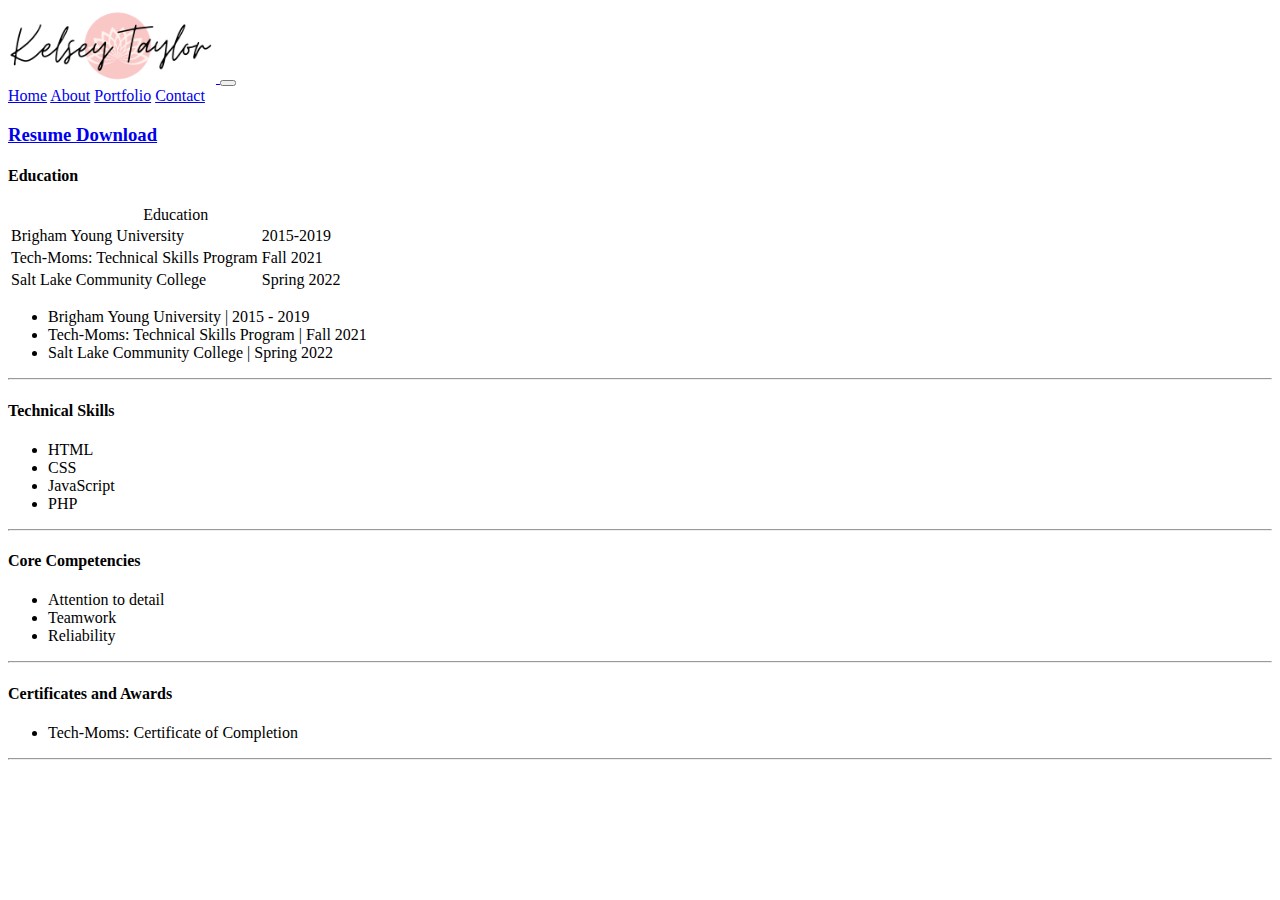
==== about.html @ 443171fe "this is a first commit" ====
<!DOCTYPE html>
<html lang="en">
	<head>
		<meta charset="UTF-8" />
		<meta http-equiv="X-UA-Compatible" content="IE=edge" />
		<meta name="viewport" content="width=device-width, initial-scale=1.0" />
		<link rel="icon" type="image/x-icon" href="assets/Kelsey_Lotus.png" />
		<link
			href="https://cdn.jsdelivr.net/npm/bootstrap@5.1.3/dist/css/bootstrap.min.css"
			rel="stylesheet"
			integrity="sha384-1BmE4kWBq78iYhFldvKuhfTAU6auU8tT94WrHftjDbrCEXSU1oBoqyl2QvZ6jIW3"
			crossorigin="anonymous"
		/>
		<link rel="stylesheet" href="styles-2.css" />
		<title>About Me | Kelsey Taylor</title>
	</head>

	<body>
		<!-- Nav Bar -->
		<nav class="navbar navbar-expand-lg navbar-light bg-success p-2 text-white bg-opacity-25 shadow">
			<div class="container-fluid">
				<a href="index-2.html" class="navbar-brand px-5">
					<img src="assets/Kelsey_Logo_noBackground.png" alt="Kelsey Taylor Logo" height="75" />
				</a>

				<button class="navbar-toggler" type="button" data-bs-toggle="collapse" data-bs-target="#navContent">
					<span class="navbar-toggler-icon"></span>
				</button>

				<div class="navbar-nav collapse navbar-collapse" id="navContent">
					<a class="nav-link px-5 nav-text" href="index-2.html" id="home">Home</a>
					<a class="nav-link active px-5 nav-text" href="about.html" id="about">About</a>
					<a class="nav-link px-5 nav-text" href="portfolio.html" id="portfolio">Portfolio</a>
					<a class="nav-link px-5 nav-text" href="contact.html" id="contact">Contact</a>
					<!-- <a class="nav-link" href="assets/Kelsey Taylor Resume 2022-ForWeb.pdf" target="_blank" id="resumeDownload">Resume Download</a> -->
				</div>
			</div>
		</nav>
		<h3><a href="assets/Kelsey Taylor Resume 2022-ForWeb.pdf" target="_blank">Resume Download</a></h3>

		<!-- Content  -->
		<div>
			<h4>Education</h4>
			<table>
				<caption>
					Education
				</caption>
				<tr>
					<td>Brigham Young University</td>
					<td>2015-2019</td>
				</tr>
				<tr>
					<td>Tech-Moms: Technical Skills Program</td>
					<td>Fall 2021</td>
				</tr>
				<tr>
					<td>Salt Lake Community College</td>
					<td>Spring 2022</td>
				</tr>
			</table>
			<ul>
				<li>Brigham Young University | 2015 - 2019</li>
				<li>Tech-Moms: Technical Skills Program | Fall 2021</li>
				<li>Salt Lake Community College | Spring 2022</li>
			</ul>
			<hr />
		</div>

		<div>
			<h4>Technical Skills</h4>
			<ul>
				<li>HTML</li>
				<li>CSS</li>
				<li>JavaScript</li>
				<li>PHP</li>
			</ul>
			<hr />
		</div>

		<div>
			<h4>Core Competencies</h4>
			<ul>
				<li>Attention to detail</li>
				<li>Teamwork</li>
				<li>Reliability</li>
			</ul>
			<hr />
		</div>

		<div>
			<h4>Certificates and Awards</h4>
			<ul>
				<li>Tech-Moms: Certificate of Completion</li>
			</ul>
			<hr />
		</div>

		<!-- Javascript Bootstrap -->
		<script
			src="https://cdn.jsdelivr.net/npm/@popperjs/core@2.10.2/dist/umd/popper.min.js"
			integrity="sha384-7+zCNj/IqJ95wo16oMtfsKbZ9ccEh31eOz1HGyDuCQ6wgnyJNSYdrPa03rtR1zdB"
			crossorigin="anonymous"
		></script>
		<script
			src="https://cdn.jsdelivr.net/npm/bootstrap@5.1.3/dist/js/bootstrap.min.js"
			integrity="sha384-QJHtvGhmr9XOIpI6YVutG+2QOK9T+ZnN4kzFN1RtK3zEFEIsxhlmWl5/YESvpZ13"
			crossorigin="anonymous"
		></script>
	</body>
</html>
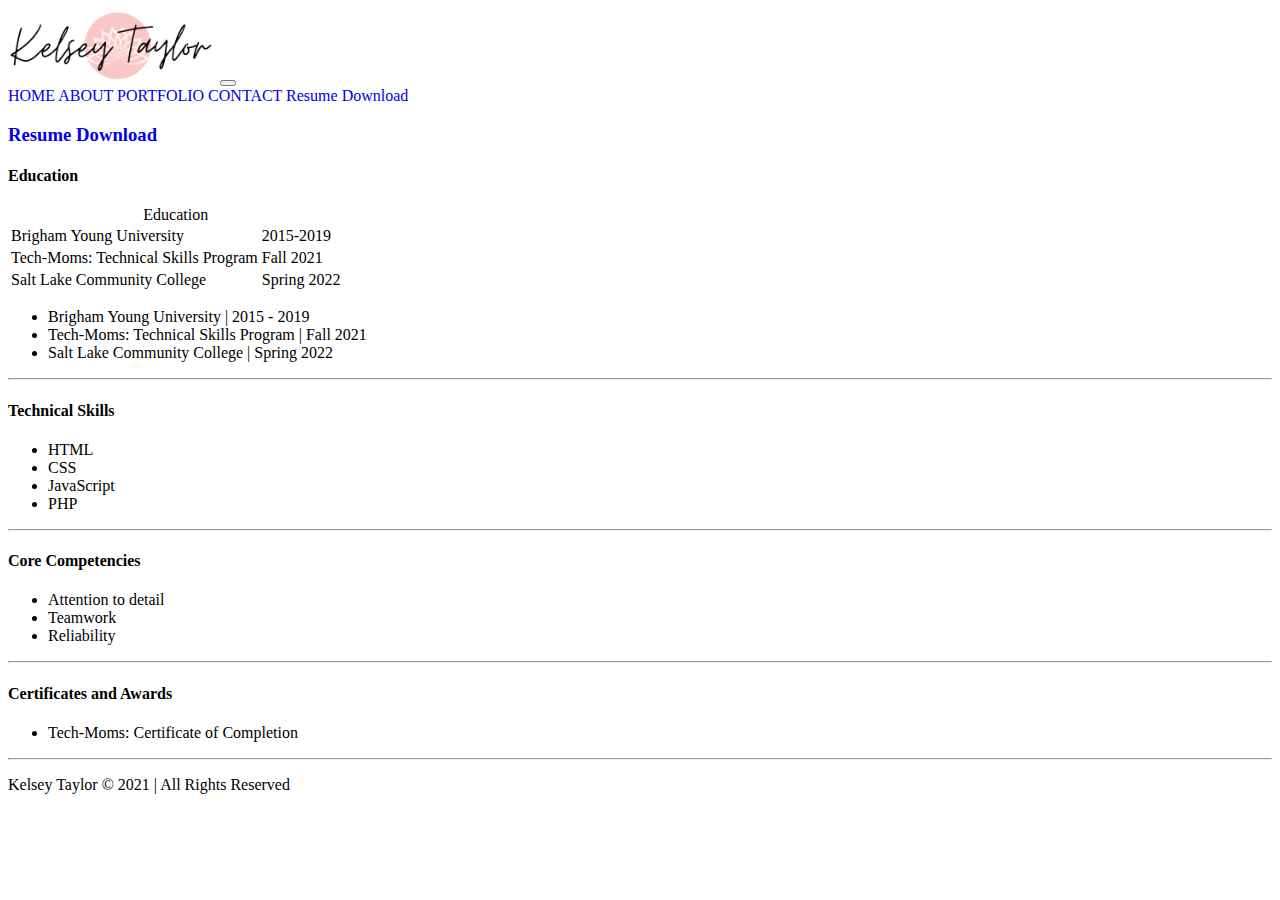
==== commit f7bedf1f: "added back html + other edits" ====
--- a/about.html
+++ b/about.html
@@ -11,7 +11,7 @@
 			integrity="sha384-1BmE4kWBq78iYhFldvKuhfTAU6auU8tT94WrHftjDbrCEXSU1oBoqyl2QvZ6jIW3"
 			crossorigin="anonymous"
 		/>
-		<link rel="stylesheet" href="styles-2.css" />
+		<link rel="stylesheet" href="styles2.css" />
 		<title>About Me | Kelsey Taylor</title>
 	</head>
 
@@ -19,7 +19,7 @@
 		<!-- Nav Bar -->
 		<nav class="navbar navbar-expand-lg navbar-light bg-success p-2 text-white bg-opacity-25 shadow">
 			<div class="container-fluid">
-				<a href="index-2.html" class="navbar-brand px-5">
+				<a href="home.html" class="navbar-brand px-5">
 					<img src="assets/Kelsey_Logo_noBackground.png" alt="Kelsey Taylor Logo" height="75" />
 				</a>
 
@@ -28,14 +28,17 @@
 				</button>
 
 				<div class="navbar-nav collapse navbar-collapse" id="navContent">
-					<a class="nav-link px-5 nav-text" href="index-2.html" id="home">Home</a>
+					<a class="nav-link px-5 nav-text" href="home.html" id="home">Home</a>
 					<a class="nav-link active px-5 nav-text" href="about.html" id="about">About</a>
 					<a class="nav-link px-5 nav-text" href="portfolio.html" id="portfolio">Portfolio</a>
 					<a class="nav-link px-5 nav-text" href="contact.html" id="contact">Contact</a>
-					<!-- <a class="nav-link" href="assets/Kelsey Taylor Resume 2022-ForWeb.pdf" target="_blank" id="resumeDownload">Resume Download</a> -->
+					<a class="nav-link" href="assets/Kelsey Taylor Resume 2022-ForWeb.pdf" target="_blank" id="resumeDownload"
+						>Resume Download</a
+					>
 				</div>
 			</div>
 		</nav>
+
 		<h3><a href="assets/Kelsey Taylor Resume 2022-ForWeb.pdf" target="_blank">Resume Download</a></h3>
 
 		<!-- Content  -->
@@ -95,6 +98,9 @@
 			<hr />
 		</div>
 
+		<footer>
+			<p>Kelsey Taylor &copy; 2021 | All Rights Reserved</p>
+		</footer>
 		<!-- Javascript Bootstrap -->
 		<script
 			src="https://cdn.jsdelivr.net/npm/@popperjs/core@2.10.2/dist/umd/popper.min.js"
--- a/styles2.css
+++ b/styles2.css
@@ -0,0 +1,27 @@
+.nav-text {
+	text-transform: uppercase;
+}
+
+.main-header {
+	background-image: url(assets/sharon-mccutcheon-unsplash-3-cropped.jpg);
+	height: 100vh;
+	min-height: 40em;
+	background-size: cover;
+	background-position: center;
+	background-repeat: no-repeat;
+	background-attachment: fixed;
+}
+
+.profile-image {
+	height: 100%;
+	width: 100%;
+	border-radius: 50%;
+	margin: 5%;
+}
+
+.font-changes {
+}
+
+a {
+	text-decoration: none;
+}
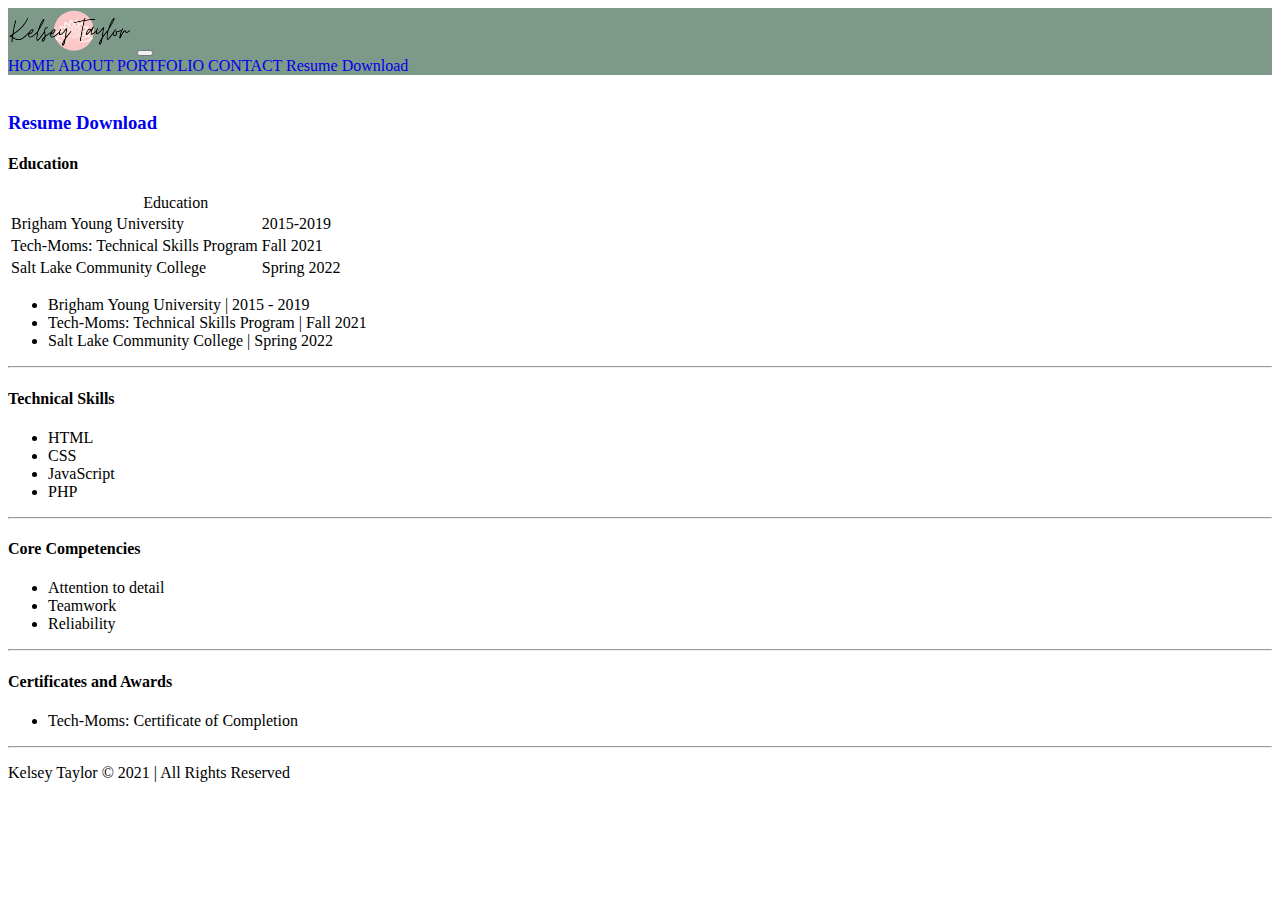
==== commit 154ed3b1: "updates to navbar" ====
--- a/about.html
+++ b/about.html
@@ -17,10 +17,10 @@
 
 	<body>
 		<!-- Nav Bar -->
-		<nav class="navbar navbar-expand-lg navbar-light bg-success p-2 text-white bg-opacity-25 shadow">
+		<nav class="navbar navbar-expand-lg navbar-light green-color p-2 text-white shadow sticky-top">
 			<div class="container-fluid">
 				<a href="home.html" class="navbar-brand px-5">
-					<img src="assets/Kelsey_Logo_noBackground.png" alt="Kelsey Taylor Logo" height="75" />
+					<img src="assets/Kelsey_Logo_noBackground.png" alt="Kelsey Taylor Logo" height="45" />
 				</a>
 
 				<button class="navbar-toggler" type="button" data-bs-toggle="collapse" data-bs-target="#navContent">
@@ -38,6 +38,8 @@
 				</div>
 			</div>
 		</nav>
+
+		<br />
 
 		<h3><a href="assets/Kelsey Taylor Resume 2022-ForWeb.pdf" target="_blank">Resume Download</a></h3>
 
--- a/styles2.css
+++ b/styles2.css
@@ -4,7 +4,7 @@
 
 .main-header {
 	background-image: url(assets/sharon-mccutcheon-unsplash-3-cropped.jpg);
-	height: 100vh;
+	height: 80vh;
 	min-height: 40em;
 	background-size: cover;
 	background-position: center;
@@ -25,3 +25,16 @@
 a {
 	text-decoration: none;
 }
+
+.purple-color {
+	background-color: #998c95;
+}
+
+.green-color {
+	/* background-color: #c5e1d4; */
+	background-color: #7d998a;
+}
+
+.blue-color {
+	background-color: #d7e3fc;
+}
